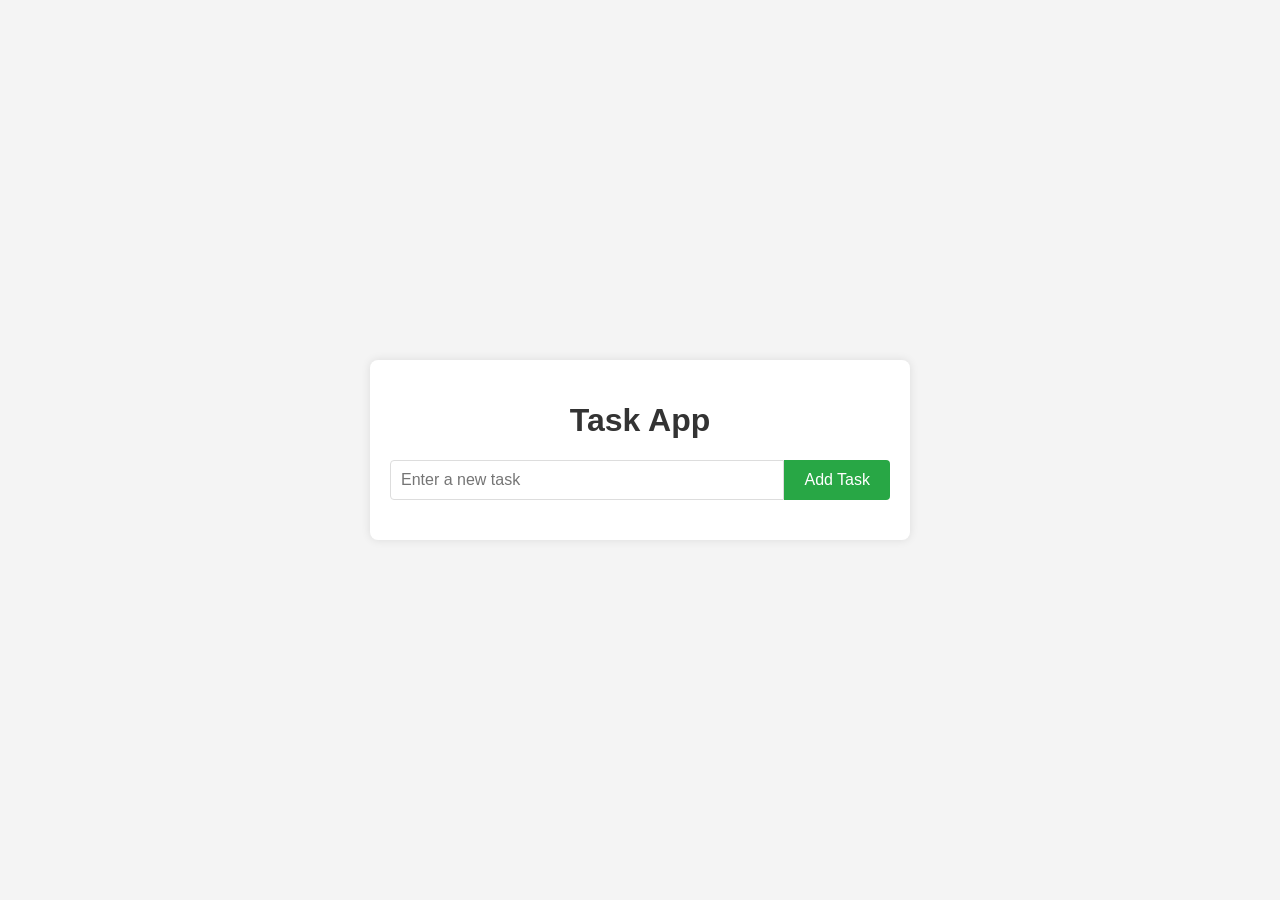
==== index.html @ 14b30817 "add task app" ====
<!DOCTYPE html>
<html lang="en">
<head>
    <meta charset="UTF-8">
    <meta name="viewport" content="width=device-width, initial-scale=1.0">
    <title>Simple Task App</title>
    <link rel="stylesheet" href="styles.css">
</head>
<body>
    <div class="container">
        <h1>Task App</h1>
        <div class="input-section">
            <input type="text" id="taskInput" placeholder="Enter a new task">
            <button id="addTaskBtn">Add Task</button>
        </div>
        <ul id="taskList"></ul>
    </div>
    <script src="script.js"></script>
</body>
</html>
---- styles.css ----
body {
    font-family: Arial, sans-serif;
    background-color: #f4f4f4;
    margin: 0;
    padding: 0;
    display: flex;
    justify-content: center;
    align-items: center;
    min-height: 100vh;
}

.container {
    background-color: white;
    padding: 20px;
    border-radius: 8px;
    box-shadow: 0 0 10px rgba(0, 0, 0, 0.1);
    width: 100%;
    max-width: 500px;
}

h1 {
    text-align: center;
    color: #333;
}

.input-section {
    display: flex;
    margin-bottom: 20px;
}

#taskInput {
    flex: 1;
    padding: 10px;
    border: 1px solid #ddd;
    border-radius: 4px 0 0 4px;
    font-size: 16px;
}

#addTaskBtn {
    padding: 10px 20px;
    background-color: #28a745;
    color: white;
    border: none;
    border-radius: 0 4px 4px 0;
    cursor: pointer;
    font-size: 16px;
}

#addTaskBtn:hover {
    background-color: #218838;
}

#taskList {
    list-style-type: none;
    padding: 0;
}

#taskList li {
    display: flex;
    align-items: center;
    padding: 10px;
    border-bottom: 1px solid #eee;
}

#taskList li:last-child {
    border-bottom: none;
}

#taskList li input[type="checkbox"] {
    margin-right: 10px;
}

#taskList li span {
    flex: 1;
    font-size: 16px;
}

.completed {
    text-decoration: line-through;
    color: #888;
}

.delete {
    background-color: #dc3545;
    color: white;
    border: none;
    padding: 5px 10px;
    border-radius: 4px;
    cursor: pointer;
    font-size: 14px;
}

.delete:hover {
    background-color: #c82333;
}
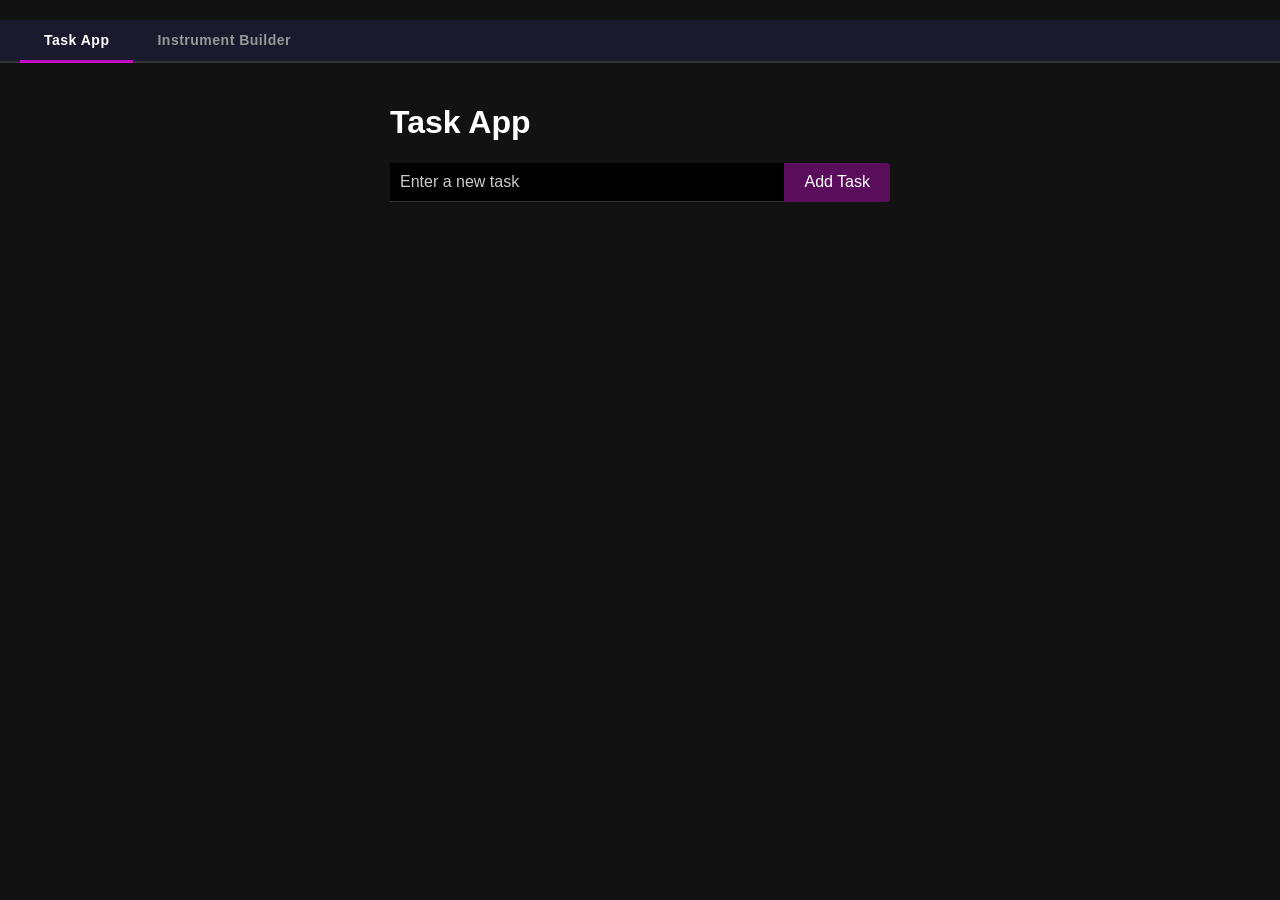
==== commit bb39c85e: "Added instrument builder" ====
--- a/index.html
+++ b/index.html
@@ -3,18 +3,241 @@
 <head>
     <meta charset="UTF-8">
     <meta name="viewport" content="width=device-width, initial-scale=1.0">
-    <title>Simple Task App</title>
+    <title>Dev Bootcamp</title>
     <link rel="stylesheet" href="styles.css">
 </head>
 <body>
-    <div class="container">
-        <h1>Task App</h1>
-        <div class="input-section">
-            <input type="text" id="taskInput" placeholder="Enter a new task">
-            <button id="addTaskBtn">Add Task</button>
+    <!-- Top-level page tabs -->
+    <div class="page-tabs">
+        <button class="page-tab active" data-target="tab-tasks">Task App</button>
+        <button class="page-tab" data-target="tab-instrument">Instrument Builder</button>
+    </div>
+
+    <!-- Task App Tab -->
+    <div id="tab-tasks" class="page-content active">
+        <div class="container">
+            <h1>Task App</h1>
+            <div class="input-section">
+                <input type="text" id="taskInput" placeholder="Enter a new task">
+                <button id="addTaskBtn">Add Task</button>
+            </div>
         </div>
         <ul id="taskList"></ul>
     </div>
+
+    <!-- Instrument Builder Tab -->
+    <div id="tab-instrument" class="page-content">
+        <div class="ib-wrapper">
+
+            <!-- Header -->
+            <div class="ib-header">
+                <button class="ib-back-btn">&#8592;</button>
+                <div class="ib-instrument-name">6NCM 90x110%</div>
+                <div class="ib-stock-info">
+                    <span class="ib-ticker">XYZ</span>
+                    <span class="ib-stock-desc"> - XYZ International Inc.</span>
+                    <span class="ib-stock-price"> $45.25</span>
+                </div>
+                <div class="ib-header-actions">
+                    <button class="ib-btn">Print</button>
+                    <button class="ib-btn">Save As</button>
+                    <button class="ib-btn ib-btn-primary">Save</button>
+                </div>
+            </div>
+
+            <!-- Sub-navigation -->
+            <div class="ib-subnav">
+                <div class="ib-subnav-left">
+                    <button class="ib-subnav-tab ib-tab-build">BUILD</button>
+                    <button class="ib-subnav-tab">Sizing</button>
+                    <button class="ib-subnav-tab">Timing</button>
+                    <button class="ib-subnav-tab">Shares Upfront</button>
+                    <button class="ib-subnav-tab">Price Protection</button>
+                    <button class="ib-subnav-tab ib-tab-active">Summary</button>
+                </div>
+                <button class="ib-subnav-tab ib-tab-analyze">ANALYZE</button>
+            </div>
+
+            <!-- Main content -->
+            <div class="ib-main">
+
+                <!-- Left: Controls Panel -->
+                <div class="ib-controls-panel">
+
+                    <!-- DISCOUNT -->
+                    <div class="ib-control">
+                        <div class="ib-control-header">
+                            <span class="ib-control-label">DISCOUNT</span>
+                            <span class="ib-control-value" id="discountDisplay">0.77% - $0.39/Share</span>
+                        </div>
+                        <div class="ib-slider-row">
+                            <div class="ib-drag-handle">&#8801;</div>
+                            <input type="range" class="ib-slider" id="discountSlider" min="0" max="50" value="27">
+                            <input type="radio" name="solveFor" class="ib-solve-radio" value="discount" title="Solve For">
+                        </div>
+                        <div class="ib-slider-limits"><span>0</span><span>50</span></div>
+                    </div>
+
+                    <!-- SIZE -->
+                    <div class="ib-control">
+                        <div class="ib-control-header">
+                            <span class="ib-control-label">SIZE</span>
+                            <span class="ib-control-value" id="sizeDisplay">450M</span>
+                        </div>
+                        <div class="ib-slider-row">
+                            <div class="ib-drag-handle">&#8801;</div>
+                            <input type="range" class="ib-slider" id="sizeSlider" min="300" max="800" value="450">
+                            <input type="radio" name="solveFor" class="ib-solve-radio" value="size" title="Solve For">
+                        </div>
+                        <div class="ib-slider-limits"><span>300M</span><span>800M</span></div>
+                    </div>
+
+                    <!-- EFFECTIVE DATE -->
+                    <div class="ib-control ib-control-date">
+                        <div class="ib-control-header">
+                            <span class="ib-control-label">EFFECTIVE</span>
+                            <div class="ib-date-group">
+                                <span class="ib-control-value ib-date-display" id="effectiveDisplay">Aug 15, 2014</span>
+                                <input type="date" class="ib-date-input" id="effectiveDate" value="2014-08-15">
+                            </div>
+                        </div>
+                    </div>
+
+                    <!-- MINIMUM MATURITY -->
+                    <div class="ib-control">
+                        <div class="ib-control-header">
+                            <span class="ib-control-label">MINIMUM MATURITY</span>
+                            <span class="ib-control-value" id="minMatDisplay">3mo</span>
+                        </div>
+                        <div class="ib-slider-row">
+                            <div class="ib-drag-handle">&#8801;</div>
+                            <input type="range" class="ib-slider" id="minMatSlider" min="1" max="12" value="3" step="1">
+                            <input type="radio" name="solveFor" class="ib-solve-radio" value="minMat" title="Solve For">
+                        </div>
+                        <div class="ib-slider-limits"><span>1mo</span><span>12mo</span></div>
+                    </div>
+
+                    <!-- MAXIMUM MATURITY -->
+                    <div class="ib-control">
+                        <div class="ib-control-header">
+                            <span class="ib-control-label">MAXIMUM MATURITY</span>
+                            <span class="ib-control-value" id="maxMatDisplay">12mo</span>
+                        </div>
+                        <div class="ib-slider-row">
+                            <div class="ib-drag-handle">&#8801;</div>
+                            <input type="range" class="ib-slider" id="maxMatSlider" min="1" max="18" value="12" step="1">
+                            <input type="radio" name="solveFor" class="ib-solve-radio" value="maxMat" title="Solve For">
+                        </div>
+                        <div class="ib-slider-limits"><span>1mo</span><span>18mo</span></div>
+                    </div>
+
+                    <!-- SHARES UPFRONT -->
+                    <div class="ib-control">
+                        <div class="ib-control-header">
+                            <span class="ib-control-label">SHARES UPFRONT</span>
+                            <span class="ib-control-value" id="sharesDisplay">80%</span>
+                        </div>
+                        <div class="ib-slider-row">
+                            <div class="ib-drag-handle">&#8801;</div>
+                            <input type="range" class="ib-slider" id="sharesSlider" min="50" max="90" value="80">
+                            <input type="radio" name="solveFor" class="ib-solve-radio" value="shares" title="Solve For">
+                        </div>
+                        <div class="ib-slider-limits"><span>50%</span><span>90%</span></div>
+                    </div>
+
+                    <!-- PRICE PROTECTION -->
+                    <div class="ib-control ib-control-toggle">
+                        <div class="ib-control-header">
+                            <span class="ib-control-label">PRICE PROTECTION</span>
+                            <div class="ib-toggle-group">
+                                <span class="ib-control-value ib-toggle-label" id="priceProtDisplay">Collared</span>
+                                <label class="ib-toggle">
+                                    <input type="checkbox" id="priceProtToggle" checked>
+                                    <span class="ib-toggle-slider"></span>
+                                </label>
+                            </div>
+                        </div>
+                    </div>
+
+                    <!-- CAP -->
+                    <div class="ib-control" id="capControl">
+                        <div class="ib-control-header">
+                            <span class="ib-control-label">CAP</span>
+                            <span class="ib-control-value" id="capDisplay">80%</span>
+                        </div>
+                        <div class="ib-slider-row">
+                            <div class="ib-drag-handle">&#8801;</div>
+                            <input type="range" class="ib-slider" id="capSlider" min="75" max="100" value="80">
+                            <input type="radio" name="solveFor" class="ib-solve-radio" value="cap" title="Solve For">
+                        </div>
+                        <div class="ib-slider-limits"><span>75%</span><span>100%</span></div>
+                    </div>
+
+                    <!-- FLOOR -->
+                    <div class="ib-control" id="floorControl">
+                        <div class="ib-control-header">
+                            <span class="ib-control-label">FLOOR</span>
+                            <span class="ib-control-value" id="floorDisplay">120%</span>
+                        </div>
+                        <div class="ib-slider-row">
+                            <div class="ib-drag-handle">&#8801;</div>
+                            <input type="range" class="ib-slider" id="floorSlider" min="100" max="150" value="120">
+                            <input type="radio" name="solveFor" class="ib-solve-radio" value="floor" title="Solve For">
+                        </div>
+                        <div class="ib-slider-limits"><span>100%</span><span>150%</span></div>
+                    </div>
+
+                </div>
+
+                <!-- Add row button (between panels) -->
+                <div class="ib-panel-divider">
+                    <button class="ib-add-row-btn" id="addRowTop" title="Add row to matrix">+</button>
+                </div>
+
+                <!-- Right: Matrix Panel -->
+                <div class="ib-matrix-panel">
+
+                    <div class="ib-matrix-header">
+                        <div class="ib-matrix-title-row">
+                            <span class="ib-matrix-title">Optimal Discount on Maturity Date</span>
+                            <button class="ib-dropdown-btn">&#9660;</button>
+                        </div>
+                        <button class="ib-learn-btn">&#9432; Learn More</button>
+                    </div>
+
+                    <div class="ib-matrix-info-bar">
+                        <span>MIN MATURITY <strong id="infoMinMat">4mo</strong></span>
+                        <span class="ib-bar-sep">|</span>
+                        <span>MAX MATURITY <strong id="infoMaxMat">8mo</strong></span>
+                        <span class="ib-bar-sep">|</span>
+                        <span>DISCOUNT <strong id="infoDiscount">0.73% - $0.57</strong></span>
+                        <div class="ib-col-controls">
+                            <button class="ib-ctrl-btn" id="removeColBtn" title="Remove column">-</button>
+                            <button class="ib-ctrl-btn" id="addColBtn" title="Add column">+</button>
+                        </div>
+                    </div>
+
+                    <div class="ib-heatmap-wrapper" id="heatmapWrapper">
+                        <!-- Heatmap generated by JS -->
+                    </div>
+
+                    <div class="ib-row-controls">
+                        <button class="ib-ctrl-btn" id="removeRowBtn" title="Remove row">-</button>
+                        <span class="ib-x-axis-label">Maximum Maturity</span>
+                        <button class="ib-ctrl-btn" id="addRowBtn" title="Add row">+</button>
+                    </div>
+
+                    <div class="ib-nav-buttons">
+                        <button class="ib-btn ib-btn-back-nav">&#8249; Back</button>
+                        <button class="ib-btn ib-btn-primary">Go to Analyze &#8250;</button>
+                    </div>
+
+                </div>
+            </div>
+        </div>
+    </div>
+
     <script src="script.js"></script>
+    <script src="instrument.js"></script>
 </body>
-</html>+</html>
--- a/styles.css
+++ b/styles.css
@@ -1,26 +1,23 @@
 body {
     font-family: Arial, sans-serif;
-    background-color: #f4f4f4;
+    background-color: #121212;
+    color: #ffffff;
     margin: 0;
-    padding: 0;
-    display: flex;
-    justify-content: center;
-    align-items: center;
-    min-height: 100vh;
+    padding: 20px 0 0 0;
+    text-align: left;
 }
 
 .container {
-    background-color: white;
     padding: 20px;
     border-radius: 8px;
-    box-shadow: 0 0 10px rgba(0, 0, 0, 0.1);
     width: 100%;
     max-width: 500px;
+    margin: 0 auto;
 }
 
 h1 {
-    text-align: center;
-    color: #333;
+    color: #ffffff;
+    text-align: left;
 }
 
 .input-section {
@@ -31,14 +28,21 @@
 #taskInput {
     flex: 1;
     padding: 10px;
-    border: 1px solid #ddd;
-    border-radius: 4px 0 0 4px;
+    border: none;
+    border-bottom: 1px solid rgba(255, 255, 255, 0.2);
+    border-radius: 0;
     font-size: 16px;
+    color: #ffffff;
+    background-color: #000000;
+}
+
+#taskInput::placeholder {
+    color: #cccccc;
 }
 
 #addTaskBtn {
     padding: 10px 20px;
-    background-color: #28a745;
+    background-color: rgba(255, 0, 255, 0.3);
     color: white;
     border: none;
     border-radius: 0 4px 4px 0;
@@ -47,27 +51,32 @@
 }
 
 #addTaskBtn:hover {
-    background-color: #218838;
+    background-color: rgba(255, 0, 255, 0.4);
 }
 
 #taskList {
     list-style-type: none;
     padding: 0;
+    width: 100%;
+    max-width: 500px;
+    margin: 20px auto 0;
 }
 
 #taskList li {
     display: flex;
     align-items: center;
-    padding: 10px;
-    border-bottom: 1px solid #eee;
-}
-
-#taskList li:last-child {
-    border-bottom: none;
-}
+    padding: 15px;
+    border-radius: 8px;
+    margin-bottom: 10px;
+    box-shadow: 0 2px 4px rgba(0, 0, 0, 0.2);
+    border: 1px solid rgba(255, 255, 255, 0.1);
+}
+
+
 
 #taskList li input[type="checkbox"] {
     margin-right: 10px;
+    accent-color: #4caf50;
 }
 
 #taskList li span {
@@ -81,7 +90,7 @@
 }
 
 .delete {
-    background-color: #dc3545;
+    background-color: #f44336;
     color: white;
     border: none;
     padding: 5px 10px;
@@ -91,5 +100,582 @@
 }
 
 .delete:hover {
-    background-color: #c82333;
-}+    background-color: #d32f2f;
+}
+
+/* ─── Page Tabs ─────────────────────────────────────────────────────────── */
+.page-tabs {
+    display: flex;
+    gap: 0;
+    background: #1a1a2e;
+    padding: 0 20px;
+    border-bottom: 2px solid #333;
+}
+
+.page-tab {
+    padding: 12px 24px;
+    background: none;
+    color: #999;
+    border: none;
+    border-bottom: 3px solid transparent;
+    cursor: pointer;
+    font-size: 14px;
+    font-weight: 600;
+    letter-spacing: 0.5px;
+    margin-bottom: -2px;
+    transition: color 0.2s;
+}
+
+.page-tab:hover { color: #ccc; }
+
+.page-tab.active {
+    color: #fff;
+    border-bottom-color: rgba(255, 0, 255, 0.7);
+}
+
+.page-content { display: none; }
+.page-content.active { display: block; }
+
+/* ─── Instrument Builder ─────────────────────────────────────────────────── */
+.ib-wrapper {
+    font-family: 'Segoe UI', Arial, sans-serif;
+    background: #f0f2f5;
+    min-height: calc(100vh - 48px);
+    color: #222;
+    font-size: 13px;
+}
+
+/* Header */
+.ib-header {
+    display: flex;
+    align-items: center;
+    gap: 12px;
+    background: #1a2035;
+    color: #fff;
+    padding: 10px 16px;
+    height: 52px;
+}
+
+.ib-back-btn {
+    background: none;
+    border: none;
+    color: #fff;
+    font-size: 20px;
+    cursor: pointer;
+    padding: 0 6px;
+    opacity: 0.8;
+}
+.ib-back-btn:hover { opacity: 1; }
+
+.ib-instrument-name {
+    font-size: 18px;
+    font-weight: 700;
+    white-space: nowrap;
+    padding-right: 16px;
+    border-right: 1px solid rgba(255,255,255,0.2);
+}
+
+.ib-stock-info { flex: 1; font-size: 14px; }
+.ib-ticker { font-weight: 700; }
+.ib-stock-desc { opacity: 0.8; }
+.ib-stock-price { font-weight: 600; }
+
+.ib-header-actions { display: flex; gap: 8px; }
+
+.ib-btn {
+    padding: 5px 12px;
+    border: 1px solid rgba(255,255,255,0.3);
+    background: transparent;
+    color: #fff;
+    border-radius: 3px;
+    cursor: pointer;
+    font-size: 12px;
+    white-space: nowrap;
+}
+.ib-btn:hover { background: rgba(255,255,255,0.1); }
+
+.ib-btn-primary {
+    background: #1976d2;
+    border-color: #1976d2;
+    color: #fff;
+}
+.ib-btn-primary:hover { background: #1565c0; border-color: #1565c0; }
+
+/* Sub-navigation */
+.ib-subnav {
+    display: flex;
+    align-items: center;
+    justify-content: space-between;
+    background: #fff;
+    border-bottom: 1px solid #ddd;
+    padding: 0 16px;
+}
+
+.ib-subnav-left { display: flex; }
+
+.ib-subnav-tab {
+    padding: 10px 16px;
+    background: none;
+    border: none;
+    border-bottom: 3px solid transparent;
+    cursor: pointer;
+    color: #666;
+    font-size: 13px;
+    margin-bottom: -1px;
+    white-space: nowrap;
+    transition: color 0.15s;
+}
+.ib-subnav-tab:hover { color: #333; }
+
+.ib-tab-build { font-weight: 700; color: #1a2035; }
+.ib-tab-build:hover { color: #1a2035; }
+
+.ib-tab-active {
+    font-weight: 600;
+    color: #1a2035;
+    border-bottom-color: #1a2035;
+}
+
+.ib-tab-analyze {
+    font-weight: 700;
+    color: #1976d2;
+    font-size: 13px;
+}
+.ib-tab-analyze:hover { color: #1565c0; }
+
+/* Main layout */
+.ib-main {
+    display: flex;
+    height: calc(100vh - 115px);
+    overflow: hidden;
+}
+
+/* Controls panel */
+.ib-controls-panel {
+    width: 300px;
+    min-width: 260px;
+    background: #fff;
+    border-right: 1px solid #ddd;
+    overflow-y: auto;
+    padding: 4px 0;
+    flex-shrink: 0;
+}
+
+.ib-control {
+    padding: 8px 12px 6px 8px;
+    border-bottom: 1px solid #f0f0f0;
+}
+
+.ib-control-header {
+    display: flex;
+    justify-content: space-between;
+    align-items: center;
+    margin-bottom: 4px;
+}
+
+.ib-control-label {
+    font-size: 10px;
+    font-weight: 700;
+    color: #666;
+    letter-spacing: 0.8px;
+    text-transform: uppercase;
+}
+
+.ib-control-value {
+    font-size: 13px;
+    font-weight: 700;
+    color: #1a2035;
+}
+
+.ib-slider-row {
+    display: flex;
+    align-items: center;
+    gap: 6px;
+}
+
+.ib-drag-handle {
+    color: #bbb;
+    font-size: 14px;
+    cursor: grab;
+    user-select: none;
+    flex-shrink: 0;
+}
+
+.ib-slider {
+    flex: 1;
+    height: 4px;
+    -webkit-appearance: none;
+    appearance: none;
+    background: #dce3ee;
+    border-radius: 2px;
+    outline: none;
+    cursor: pointer;
+}
+
+.ib-slider::-webkit-slider-thumb {
+    -webkit-appearance: none;
+    width: 14px;
+    height: 14px;
+    border-radius: 50%;
+    background: #fff;
+    border: 2px solid #1976d2;
+    box-shadow: 0 1px 3px rgba(0,0,0,0.2);
+    cursor: pointer;
+}
+
+.ib-slider::-webkit-slider-runnable-track {
+    height: 4px;
+    background: linear-gradient(to right, #1976d2 var(--val, 50%), #dce3ee var(--val, 50%));
+    border-radius: 2px;
+}
+
+.ib-solve-radio {
+    width: 14px;
+    height: 14px;
+    accent-color: #1976d2;
+    cursor: pointer;
+    flex-shrink: 0;
+}
+
+.ib-slider-limits {
+    display: flex;
+    justify-content: space-between;
+    font-size: 10px;
+    color: #aaa;
+    margin-top: 2px;
+    padding-left: 20px;
+    padding-right: 20px;
+}
+
+/* Date control */
+.ib-control-date .ib-control-header { align-items: center; }
+
+.ib-date-group {
+    display: flex;
+    align-items: center;
+    gap: 6px;
+}
+
+.ib-date-display {
+    font-weight: 700;
+    font-size: 14px;
+}
+
+.ib-date-input {
+    border: none;
+    background: transparent;
+    color: #1a2035;
+    font-size: 13px;
+    font-weight: 600;
+    cursor: pointer;
+    outline: none;
+    width: 130px;
+    font-family: inherit;
+}
+
+.ib-date-input::-webkit-calendar-picker-indicator {
+    opacity: 0.6;
+    cursor: pointer;
+}
+
+/* Toggle control */
+.ib-control-toggle .ib-control-header { margin-bottom: 0; }
+
+.ib-toggle-group {
+    display: flex;
+    align-items: center;
+    gap: 8px;
+}
+
+.ib-toggle-label { font-weight: 700; font-size: 14px; }
+
+.ib-toggle {
+    position: relative;
+    display: inline-block;
+    width: 38px;
+    height: 20px;
+    flex-shrink: 0;
+}
+
+.ib-toggle input { opacity: 0; width: 0; height: 0; }
+
+.ib-toggle-slider {
+    position: absolute;
+    inset: 0;
+    background: #ccc;
+    border-radius: 20px;
+    cursor: pointer;
+    transition: background 0.2s;
+}
+
+.ib-toggle-slider::before {
+    content: '';
+    position: absolute;
+    width: 14px;
+    height: 14px;
+    left: 3px;
+    top: 3px;
+    background: #fff;
+    border-radius: 50%;
+    transition: transform 0.2s;
+    box-shadow: 0 1px 3px rgba(0,0,0,0.3);
+}
+
+.ib-toggle input:checked + .ib-toggle-slider { background: #1976d2; }
+.ib-toggle input:checked + .ib-toggle-slider::before { transform: translateX(18px); }
+
+/* Panel divider */
+.ib-panel-divider {
+    display: flex;
+    flex-direction: column;
+    align-items: center;
+    padding-top: 8px;
+    background: #f0f2f5;
+    flex-shrink: 0;
+}
+
+.ib-add-row-btn {
+    width: 22px;
+    height: 22px;
+    border-radius: 50%;
+    border: 1px solid #bbb;
+    background: #fff;
+    color: #555;
+    font-size: 16px;
+    line-height: 1;
+    cursor: pointer;
+    display: flex;
+    align-items: center;
+    justify-content: center;
+    box-shadow: 0 1px 3px rgba(0,0,0,0.1);
+    padding: 0;
+}
+.ib-add-row-btn:hover { background: #e8eaf6; color: #1976d2; }
+
+/* Matrix panel */
+.ib-matrix-panel {
+    flex: 1;
+    display: flex;
+    flex-direction: column;
+    padding: 12px 16px;
+    overflow: hidden;
+    min-width: 0;
+}
+
+.ib-matrix-header {
+    display: flex;
+    justify-content: space-between;
+    align-items: flex-start;
+    margin-bottom: 8px;
+}
+
+.ib-matrix-title-row {
+    display: flex;
+    align-items: center;
+    gap: 6px;
+}
+
+.ib-matrix-title {
+    font-size: 15px;
+    font-weight: 700;
+    color: #1a2035;
+}
+
+.ib-dropdown-btn {
+    background: none;
+    border: none;
+    color: #666;
+    cursor: pointer;
+    font-size: 12px;
+    padding: 2px 4px;
+}
+
+.ib-learn-btn {
+    background: none;
+    border: 1px solid #bbb;
+    color: #555;
+    font-size: 11px;
+    padding: 4px 10px;
+    border-radius: 3px;
+    cursor: pointer;
+    white-space: nowrap;
+}
+.ib-learn-btn:hover { background: #f0f0f0; }
+
+/* Info bar */
+.ib-matrix-info-bar {
+    display: flex;
+    align-items: center;
+    gap: 10px;
+    font-size: 11px;
+    color: #555;
+    margin-bottom: 10px;
+    flex-wrap: wrap;
+}
+
+.ib-bar-sep { color: #bbb; }
+
+.ib-matrix-info-bar strong { color: #1a2035; }
+
+.ib-col-controls {
+    display: flex;
+    gap: 4px;
+    margin-left: auto;
+}
+
+.ib-ctrl-btn {
+    width: 22px;
+    height: 22px;
+    border: 1px solid #bbb;
+    background: #fff;
+    color: #444;
+    font-size: 14px;
+    border-radius: 3px;
+    cursor: pointer;
+    display: flex;
+    align-items: center;
+    justify-content: center;
+    padding: 0;
+    line-height: 1;
+}
+.ib-ctrl-btn:hover { background: #e8eaf6; color: #1976d2; border-color: #1976d2; }
+
+/* Heatmap */
+.ib-heatmap-wrapper {
+    flex: 1;
+    overflow: auto;
+    display: flex;
+    align-items: flex-start;
+}
+
+.hm-grid {
+    display: flex;
+    gap: 0;
+    align-items: stretch;
+    min-width: max-content;
+}
+
+.hm-y-axis {
+    display: flex;
+    align-items: center;
+    justify-content: center;
+    writing-mode: vertical-rl;
+    transform: rotate(180deg);
+    font-size: 11px;
+    font-weight: 600;
+    color: #555;
+    padding-right: 4px;
+    letter-spacing: 0.5px;
+}
+
+.hm-body {
+    display: flex;
+    flex-direction: column;
+    gap: 0;
+}
+
+.hm-row {
+    display: flex;
+    align-items: stretch;
+    gap: 0;
+}
+
+.hm-row-label {
+    width: 28px;
+    display: flex;
+    align-items: center;
+    justify-content: flex-end;
+    font-size: 11px;
+    color: #555;
+    font-weight: 500;
+    padding-right: 6px;
+    flex-shrink: 0;
+}
+
+.hm-cell {
+    width: 70px;
+    height: 46px;
+    display: flex;
+    align-items: center;
+    justify-content: center;
+    font-size: 12px;
+    font-weight: 600;
+    border: 1px solid rgba(255,255,255,0.5);
+    cursor: pointer;
+    transition: filter 0.15s;
+    color: #fff;
+    text-shadow: 0 1px 2px rgba(0,0,0,0.3);
+}
+
+.hm-cell:hover { filter: brightness(1.1); }
+
+.hm-cell-na {
+    background: #e8e8e8 !important;
+    color: #aaa !important;
+    text-shadow: none;
+    font-weight: 400;
+}
+
+.hm-cell-selected {
+    outline: 3px solid #1a2035;
+    outline-offset: -3px;
+    font-size: 13px;
+}
+
+.hm-col-labels {
+    display: flex;
+    padding-left: 34px;
+    margin-top: 4px;
+}
+
+.hm-col-label {
+    width: 70px;
+    text-align: center;
+    font-size: 11px;
+    color: #555;
+    font-weight: 500;
+}
+
+/* Row controls */
+.ib-row-controls {
+    display: flex;
+    align-items: center;
+    gap: 8px;
+    margin-top: 4px;
+    padding-left: 34px;
+}
+
+.ib-x-axis-label {
+    font-size: 11px;
+    font-weight: 600;
+    color: #555;
+    letter-spacing: 0.5px;
+}
+
+/* Nav buttons */
+.ib-nav-buttons {
+    display: flex;
+    justify-content: space-between;
+    margin-top: 12px;
+    padding-top: 12px;
+    border-top: 1px solid #e0e0e0;
+}
+
+.ib-btn-back-nav {
+    border-color: #bbb;
+    color: #555;
+}
+.ib-btn-back-nav:hover { background: #f0f0f0; }
+
+.ib-nav-buttons .ib-btn,
+.ib-nav-buttons .ib-btn-primary {
+    color: #555;
+    border-color: #bbb;
+    background: #fff;
+}
+.ib-nav-buttons .ib-btn-primary {
+    color: #fff;
+    background: #1976d2;
+    border-color: #1976d2;
+}
+.ib-nav-buttons .ib-btn-primary:hover { background: #1565c0; }
